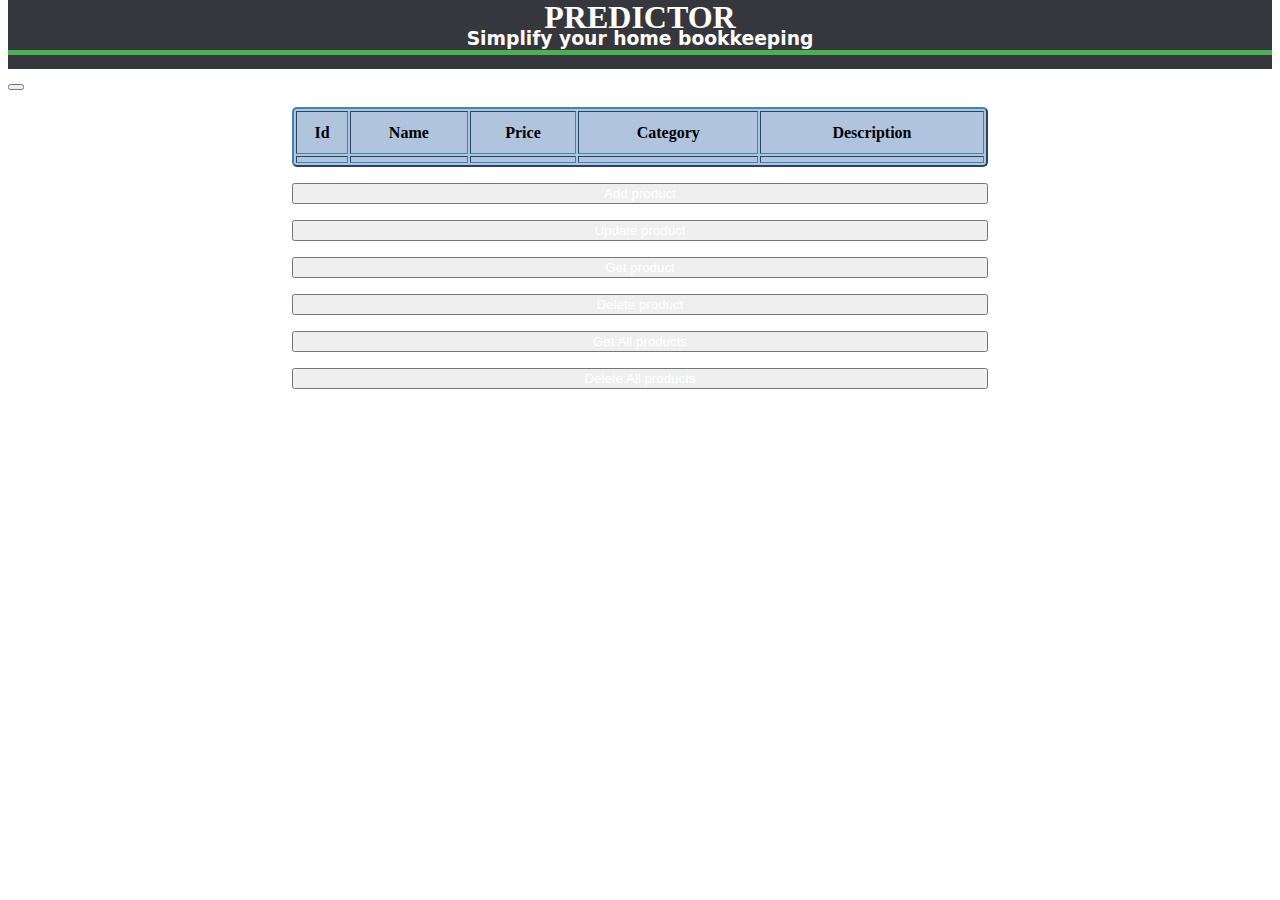
==== target/classes/templates/index.html @ 4aad7b51 "Creation of parser for table of index inflation" ====
<!DOCTYPE html>
<html lang="en" xmlns:th="http://www.thymeleaf.org">
<head>
    <meta charset="utf-8">
    <title>Transactions</title>
    <link rel="stylesheet" href="/css/styles.css">
    <script type="text/javascript" src="/js/script.js"></script>
    <meta name="viewport" content="width=device-width, user-scalable=no">
</head>
<body>
<div style="width: 100%; height: 70px; position: relative; top: -22px; background-color: #36373d; color: white;">
    <h1 text align="center" style="font-family: math;">PREDICTOR</h1>
    <h3 text align="center" style="margin-top: -30px; font-family: system-ui;">Simplify your home bookkeeping</h3>
    <div style="width: 100%; height: 5px; position: relative; top: -18px; background-color: #4CAF50;"></div>
    <button id="select" onclick="doHello()"></button>
</div>
<p>
<div>
    <table id="list-products" style="width: 55%; height: 60px; border-color: steelBlue; background-color: LightSteelBlue; border-radius: 5px;" align="center" border="2">
        <tr>
            <th>Id</th>
            <th>Name</th>
            <th>Price</th>
            <th>Category</th>
            <th>Description</th>
        </tr>
        <tr th:each="product : ${products}">
            <td th:text="${product.productId}"></td>
            <td th:text="${product.productName}"></td>
            <td th:text="${product.price}"></td>
            <td th:text="${product.category}"></td>
            <td th:text="${product.description}"></td>
        </tr>
    </table>
    <div align="center">
        <p><button id="add" class="button button1" style="position: relative; width: 55%; height: 10%; color: white;" onclick="displayFormAdd()">Add product</button>
        <p><button id="update" class="button button1" style="position: relative; width: 55%; height: 10%; color: white;" onclick="displayFormUpdateId()">Update product</button>
        <p><button id="get" class="button button1" style="position: relative; width: 55%; height: 10%; color: white;" onclick="displayFormGetId()">Get product</button>
        <p><button id="delete" class="button button1" style="position: relative; width: 55%; height: 10%; color: white;" onclick="displayFormDeleteId()">Delete product</button>
        <p><form action="http://localhost:8080/products/" method="get">
         <input id="getAll" class="button button1" style="position: relative; width: 55%; height: 10%; color: white;" type="submit" value="Get All products">
        </form>
        <p><form action="http://localhost:8080/products/" method="post">
         <input type="hidden" name="_method" value="delete"/>
         <input id="deleteAll" class="button button1" style="position: relative; width: 55%; height: 10%; color: white;" type="submit" value="Delete All products">
        </form>
    </div>
    <div align="center">
        <form id ="form1" style="visibility: hidden; margin-top: -560px;" method="post" action="http://localhost:8080/products/">
            <p><input style="position: relative; top: 0px" class="text-field__input" type="text" name="productName" id="name-product-add" placeholder="Name">
            <p><input style="position: relative; top: -15px" class="text-field__input" type="text" name="Price" id="price-product-add" placeholder="Price">
            <p><input style="position: relative; top: -30px" class="text-field__input" type="text" name="Category" id="category-product-add" placeholder="Category">
            <p><input style="position: relative; top: -45px" class="text-field__input" type="text" name="Description" id="description-product-add" placeholder="Description">
            <p><input style="position: relative; top: -60px" class="input1" type="submit" value="Send" />
        </form>

        <form id ="form2" style="visibility: hidden; margin-top: -170px;" method="post" action="http://localhost:8080/products/">
            <input type="hidden" name="_method" value="put"/>
            <p><input style="position: relative; top: 0px" class="text-field__input" type="text" name="productId" id="id-product-update" placeholder="Id">
            <p><input style="position: relative; top: -15px" class="text-field__input" type="text" name="productName" id="name-product-update" placeholder="Name">
            <p><input style="position: relative; top: -30px" class="text-field__input" type="text" name="Price" id="price-product-update" placeholder="Price">
            <p><input style="position: relative; top: -45px" class="text-field__input" type="text" name="Category" id="category-product-update" placeholder="Category">
            <p><input style="position: relative; top: -60px" class="text-field__input" type="text" name="Description" id="description-product-update" placeholder="Description">
            <p><input style="position: relative; top: -75px" class="input1" type="submit" onclick="displayFormUpdate()" value="Send" />
        </form>

        <form id ="getId" style="visibility: hidden; margin-top: -100px;" method="get" action="http://localhost:8080/products/">
            <input class="text-field__input" type="text" name="productId" id="id-product-get" placeholder="Id">
            <p><input id="submit-get-id" class="input1" onclick="displayFormGet()" type="submit" value="Send"></p>
        </form>

        <form id ="deleteId" style="visibility: hidden; margin-top: -20px;" method="post" action="http://localhost:8080/products/">
            <input type="hidden" name="_method" value="delete"/>
            <input class="text-field__input" type="text" name="productId" id="id-product-delete" placeholder="Id">
            <p><input id="submit-delete-name" class="input1" onclick="displayFormDelete()" type="submit" value="Send"></p>
        </form>
    </div>
</div>
</body>
<script>
function displayFormUpdate()
{
   var id = document.getElementById("id-product-update").value;
   document.getElementById("form2").action+=id;
}

/*
function doHello()
{
   document.getElementById("select").style.width = 100 + "px";
}
*/
</script>
</html>
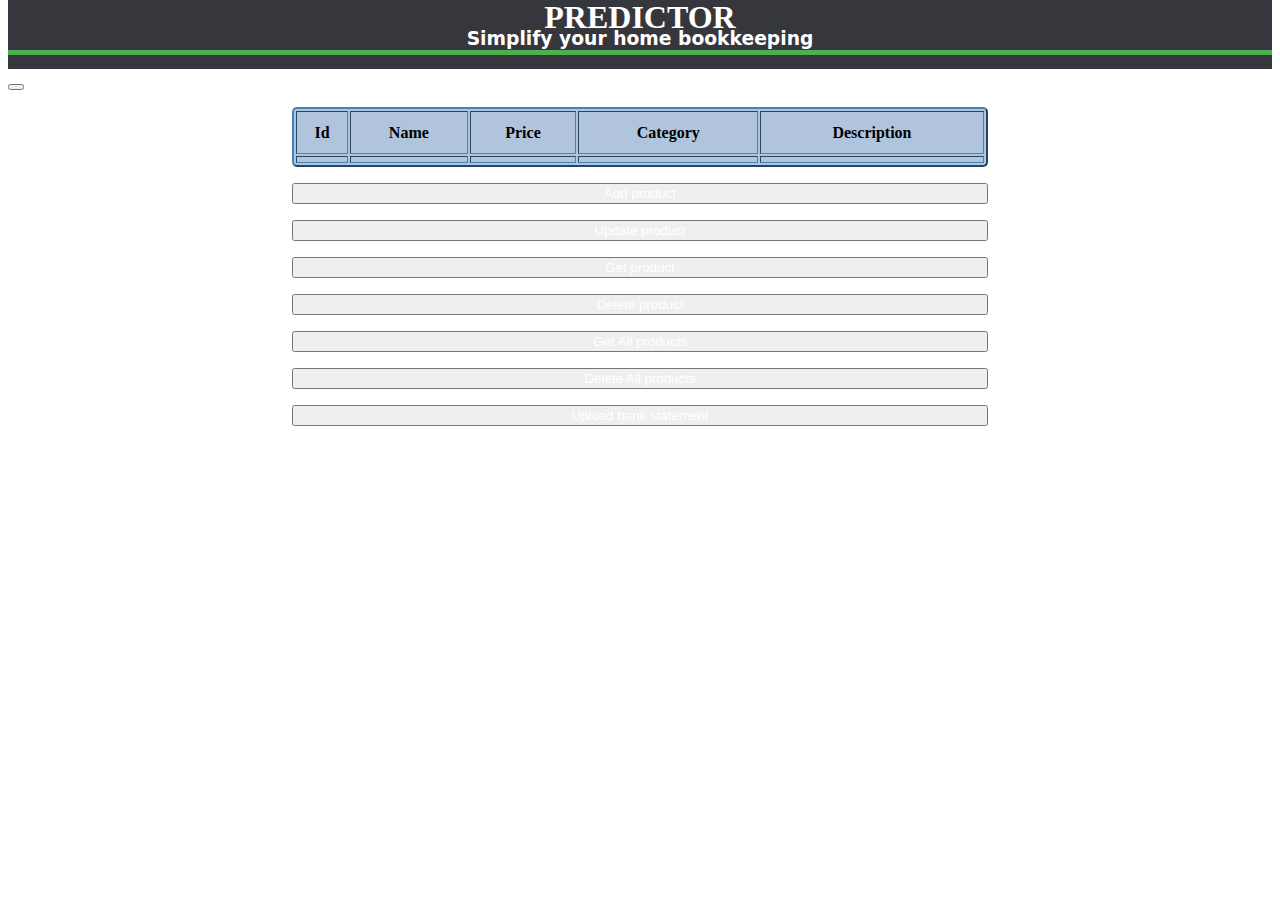
==== commit d40d1d06: "Creation of form for upload bank statement" ====
--- a/target/classes/templates/index.html
+++ b/target/classes/templates/index.html
@@ -44,9 +44,12 @@
          <input type="hidden" name="_method" value="delete"/>
          <input id="deleteAll" class="button button1" style="position: relative; width: 55%; height: 10%; color: white;" type="submit" value="Delete All products">
         </form>
+        <p><form action="http://localhost:8080/uploadFile" method="get">
+        <input id="uploadStatement" class="button button1" style="position: relative; width: 55%; height: 10%; color: white;" type="submit" value="Upload bank statement">
+        </form>
     </div>
     <div align="center">
-        <form id ="form1" style="visibility: hidden; margin-top: -560px;" method="post" action="http://localhost:8080/products/">
+        <form id ="form1" style="visibility: hidden; margin-top: -640px;" method="post" action="http://localhost:8080/products/">
             <p><input style="position: relative; top: 0px" class="text-field__input" type="text" name="productName" id="name-product-add" placeholder="Name">
             <p><input style="position: relative; top: -15px" class="text-field__input" type="text" name="Price" id="price-product-add" placeholder="Price">
             <p><input style="position: relative; top: -30px" class="text-field__input" type="text" name="Category" id="category-product-add" placeholder="Category">
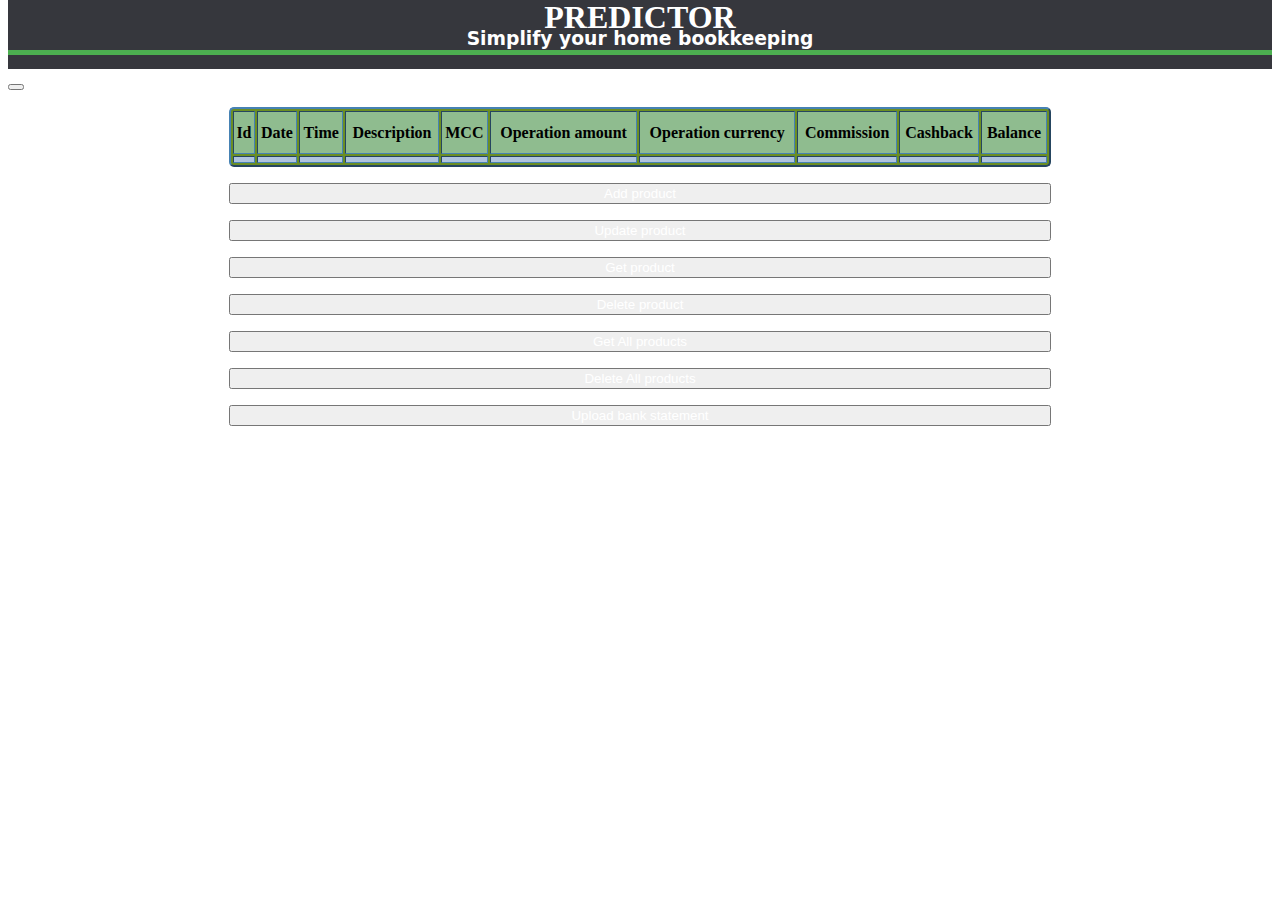
==== commit e949d566: "Deploy on render.com" ====
--- a/target/classes/templates/index.html
+++ b/target/classes/templates/index.html
@@ -12,71 +12,97 @@
     <h1 text align="center" style="font-family: math;">PREDICTOR</h1>
     <h3 text align="center" style="margin-top: -30px; font-family: system-ui;">Simplify your home bookkeeping</h3>
     <div style="width: 100%; height: 5px; position: relative; top: -18px; background-color: #4CAF50;"></div>
-    <button id="select" onclick="doHello()"></button>
+    <button id="select" onclick="doSelect()"></button>
 </div>
 <p>
 <div>
-    <table id="list-products" style="width: 55%; height: 60px; border-color: steelBlue; background-color: LightSteelBlue; border-radius: 5px;" align="center" border="2">
-        <tr>
+    <table id="list-products" style="width: 65%; height: 60px; border-color: steelBlue; background-color: OliveDrab; border-radius: 5px;" align="center" border="2">
+        <tr style="background-color: DarkSeaGreen;">
             <th>Id</th>
-            <th>Name</th>
-            <th>Price</th>
-            <th>Category</th>
+            <th>Date</th>
+            <th>Time</th>
             <th>Description</th>
+            <th>MCC</th>
+            <th>Operation amount</th>
+            <th>Operation currency</th>
+            <th>Commission</th>
+            <th>Cashback</th>
+            <th>Balance</th>
         </tr>
-        <tr th:each="product : ${products}">
-            <td th:text="${product.productId}"></td>
-            <td th:text="${product.productName}"></td>
-            <td th:text="${product.price}"></td>
-            <td th:text="${product.category}"></td>
-            <td th:text="${product.description}"></td>
+        <tr align="center" style="background-color: LightSteelBlue;" th:each="transaction : ${transactions}">
+            <td th:text="${transaction.productId}"></td>
+            <td th:text="${transaction.date}"></td>
+            <td th:text="${transaction.time}"></td>
+            <td th:text="${transaction.description}"></td>
+            <td th:text="${transaction.mcc}"></td>
+            <td th:text="${transaction.amount}"></td>
+            <td th:text="${transaction.currency}"></td>
+            <td th:text="${transaction.commission}"></td>
+            <td th:text="${transaction.cashBack}"></td>
+            <td th:text="${transaction.balance}"></td>
         </tr>
     </table>
     <div align="center">
-        <p><button id="add" class="button button1" style="position: relative; width: 55%; height: 10%; color: white;" onclick="displayFormAdd()">Add product</button>
-        <p><button id="update" class="button button1" style="position: relative; width: 55%; height: 10%; color: white;" onclick="displayFormUpdateId()">Update product</button>
-        <p><button id="get" class="button button1" style="position: relative; width: 55%; height: 10%; color: white;" onclick="displayFormGetId()">Get product</button>
-        <p><button id="delete" class="button button1" style="position: relative; width: 55%; height: 10%; color: white;" onclick="displayFormDeleteId()">Delete product</button>
-        <p><form action="http://localhost:8080/products/" method="get">
-         <input id="getAll" class="button button1" style="position: relative; width: 55%; height: 10%; color: white;" type="submit" value="Get All products">
-        </form>
-        <p><form action="http://localhost:8080/products/" method="post">
-         <input type="hidden" name="_method" value="delete"/>
-         <input id="deleteAll" class="button button1" style="position: relative; width: 55%; height: 10%; color: white;" type="submit" value="Delete All products">
-        </form>
+        <p><button id="add" class="button button1" style="position: relative; width: 65%; height: 10%; color: white;" onclick="addAndHide()">Add product</button>
+        <p><button id="update" class="button button1" style="position: relative; width: 65%; height: 10%; color: white;" onclick="updateAndHide()">Update product</button>
+        <p><button id="get" class="button button1" style="position: relative; width: 65%; height: 10%; color: white;" onclick="getAndHide()">Get product</button>
+        <p><button id="delete" class="button button1" style="position: relative; width: 65%; height: 10%; color: white;" onclick="deleteAndHide()">Delete product</button>
+        <p><form action="http://localhost:8080/transactions/" method="get">
+        <input id="getAll" class="button button1" style="position: relative; width: 65%; height: 10%; color: white;" type="submit" value="Get All products">
+    </form>
+        <p><form action="http://localhost:8080/transactions/" method="post">
+        <input type="hidden" name="_method" value="delete"/>
+        <input id="deleteAll" class="button button1" style="position: relative; width: 65%; height: 10%; color: white;" type="submit" value="Delete All products">
+    </form>
         <p><form action="http://localhost:8080/uploadFile" method="get">
-        <input id="uploadStatement" class="button button1" style="position: relative; width: 55%; height: 10%; color: white;" type="submit" value="Upload bank statement">
-        </form>
+        <input id="uploadStatement" class="button button1" style="position: relative; width: 65%; height: 10%; color: white;" type="submit" value="Upload bank statement">
+    </form>
     </div>
     <div align="center">
-        <form id ="form1" style="visibility: hidden; margin-top: -640px;" method="post" action="http://localhost:8080/products/">
-            <p><input style="position: relative; top: 0px" class="text-field__input" type="text" name="productName" id="name-product-add" placeholder="Name">
-            <p><input style="position: relative; top: -15px" class="text-field__input" type="text" name="Price" id="price-product-add" placeholder="Price">
-            <p><input style="position: relative; top: -30px" class="text-field__input" type="text" name="Category" id="category-product-add" placeholder="Category">
-            <p><input style="position: relative; top: -45px" class="text-field__input" type="text" name="Description" id="description-product-add" placeholder="Description">
-            <p><input style="position: relative; top: -60px" class="input1" type="submit" value="Send" />
+        <form id ="form1" style="visibility: hidden; margin-top: -810px;" method="post" action="http://localhost:8077/transactions/">
+            <p><input style="position: relative; top: 0px" class="text-field__input" type="text" name="Date" id="date-product-add" placeholder="Date">
+            <p><input style="position: relative; top: -15px" class="text-field__input" type="text" name="Time" id="time-product-add" placeholder="Time">
+            <p><input style="position: relative; top: -30px" class="text-field__input" type="text" name="Description" id="description-product-add" placeholder="Description">
+            <p><input style="position: relative; top: -45px" class="text-field__input" type="text" name="MCC" id="mcc-product-add" placeholder="MCC">
+            <p><input style="position: relative; top: -60px" class="text-field__input" type="text" name="Operation ammount" id="ammount-product-add" placeholder="Ammount">
+            <p><input style="position: relative; top: -75px" class="text-field__input" type="text" name="Operation currency" id="currency-product-add" placeholder="Currency">
+            <p><input style="position: relative; top: -90px" class="text-field__input" type="text" name="Commission" id="commision-product-add" placeholder="Commission">
+            <p><input style="position: relative; top: -105px" class="text-field__input" type="text" name="Cashback" id="cashback-product-add" placeholder="Cashback">
+            <p><input style="position: relative; top: -120px" class="text-field__input" type="text" name="Balance" id="balance-product-add" placeholder="Balance">
+            <p><input style="position: relative; top: -135px" class="input1" type="submit" value="Send" />
         </form>
 
-        <form id ="form2" style="visibility: hidden; margin-top: -170px;" method="post" action="http://localhost:8080/products/">
+        <form id ="form2" style="visibility: hidden; margin-top: -400px;" method="post" action="http://localhost:8080/transactions/">
             <input type="hidden" name="_method" value="put"/>
-            <p><input style="position: relative; top: 0px" class="text-field__input" type="text" name="productId" id="id-product-update" placeholder="Id">
-            <p><input style="position: relative; top: -15px" class="text-field__input" type="text" name="productName" id="name-product-update" placeholder="Name">
-            <p><input style="position: relative; top: -30px" class="text-field__input" type="text" name="Price" id="price-product-update" placeholder="Price">
-            <p><input style="position: relative; top: -45px" class="text-field__input" type="text" name="Category" id="category-product-update" placeholder="Category">
-            <p><input style="position: relative; top: -60px" class="text-field__input" type="text" name="Description" id="description-product-update" placeholder="Description">
-            <p><input style="position: relative; top: -75px" class="input1" type="submit" onclick="displayFormUpdate()" value="Send" />
+            <p><input style="position: relative; top: 0px" class="text-field__input" type="text" name="Id" id="id-product-add" placeholder="Id">
+            <p><input style="position: relative; top: -15px" class="text-field__input" type="text" name="Date" id="date-product-update" placeholder="Date">
+            <p><input style="position: relative; top: -30px" class="text-field__input" type="text" name="Time" id="time-product-update" placeholder="Time">
+            <p><input style="position: relative; top: -45px" class="text-field__input" type="text" name="Description" id="description-product-update" placeholder="Description">
+            <p><input style="position: relative; top: -60px" class="text-field__input" type="text" name="MCC" id="mcc-product-update" placeholder="MCC">
+            <p><input style="position: relative; top: -75px" class="text-field__input" type="text" name="Operation ammount" id="ammount-product-update" placeholder="Ammount">
+            <p><input style="position: relative; top: -90px" class="text-field__input" type="text" name="Operation currency" id="currency-product-update" placeholder="Currency">
+            <p><input style="position: relative; top: -105px" class="text-field__input" type="text" name="Commission" id="commision-product-update" placeholder="Commission">
+            <p><input style="position: relative; top: -120px" class="text-field__input" type="text" name="Cashback" id="cashback-product-update" placeholder="Cashback">
+            <p><input style="position: relative; top: -135px" class="text-field__input" type="text" name="Balance" id="balance-product-update" placeholder="Balance">
+            <p><input style="position: relative; top: -150px" class="input1" type="submit" value="Send" />
         </form>
 
-        <form id ="getId" style="visibility: hidden; margin-top: -100px;" method="get" action="http://localhost:8080/products/">
-            <input class="text-field__input" type="text" name="productId" id="id-product-get" placeholder="Id">
+        <form id ="getId" style="visibility: hidden; margin-top: -160px;" method="get" action="http://localhost:8080/transactions/">
+            <input class="text-field__input" type="text" name="transactionId" id="id-transaction-get" placeholder="Id">
             <p><input id="submit-get-id" class="input1" onclick="displayFormGet()" type="submit" value="Send"></p>
         </form>
 
-        <form id ="deleteId" style="visibility: hidden; margin-top: -20px;" method="post" action="http://localhost:8080/products/">
+        <form id ="deleteId" style="visibility: hidden; margin-top: -20px;" method="post" action="http://localhost:8080/transactions/">
             <input type="hidden" name="_method" value="delete"/>
-            <input class="text-field__input" type="text" name="productId" id="id-product-delete" placeholder="Id">
+            <input class="text-field__input" type="text" name="transactionId" id="id-transaction-delete" placeholder="Id">
             <p><input id="submit-delete-name" class="input1" onclick="displayFormDelete()" type="submit" value="Send"></p>
         </form>
+    </div>
+    <div id="selectButtons">
+        <button id="predict" class="buttonSelect buttonSelect1" onclick="selectPredictor()" style="position: relative; top: -370px; left: 1720px; width: 10%; height: 5%; color: white; opacity: 0;">Predict the balance</button>
+        <p><button id="predict-for-month" class="buttonSelect buttonSubSelect" style="position: relative; top: -385px; left: 1730px; width: 8%; height: 5%; color: white; opacity: 0;">for a month</button>
+        <p><button id="predict-for-two-month" class="buttonSelect buttonSubSelect" style="position: relative; top: -400px; left: 1730px; width: 8%; height: 5%; color: white; opacity: 0;">for a two months</button>
+        <p><button id="predict-cost" class="buttonSelect buttonSelect1" onclick="selectPredictor()" style="position: relative; top: -410px; left: 1720px; width: 10%; height: 5%; color: white;; opacity:0;">Predict price of service</button>
     </div>
 </div>
 </body>
@@ -87,11 +113,5 @@
    document.getElementById("form2").action+=id;
 }
 
-/*
-function doHello()
-{
-   document.getElementById("select").style.width = 100 + "px";
-}
-*/
 </script>
 </html>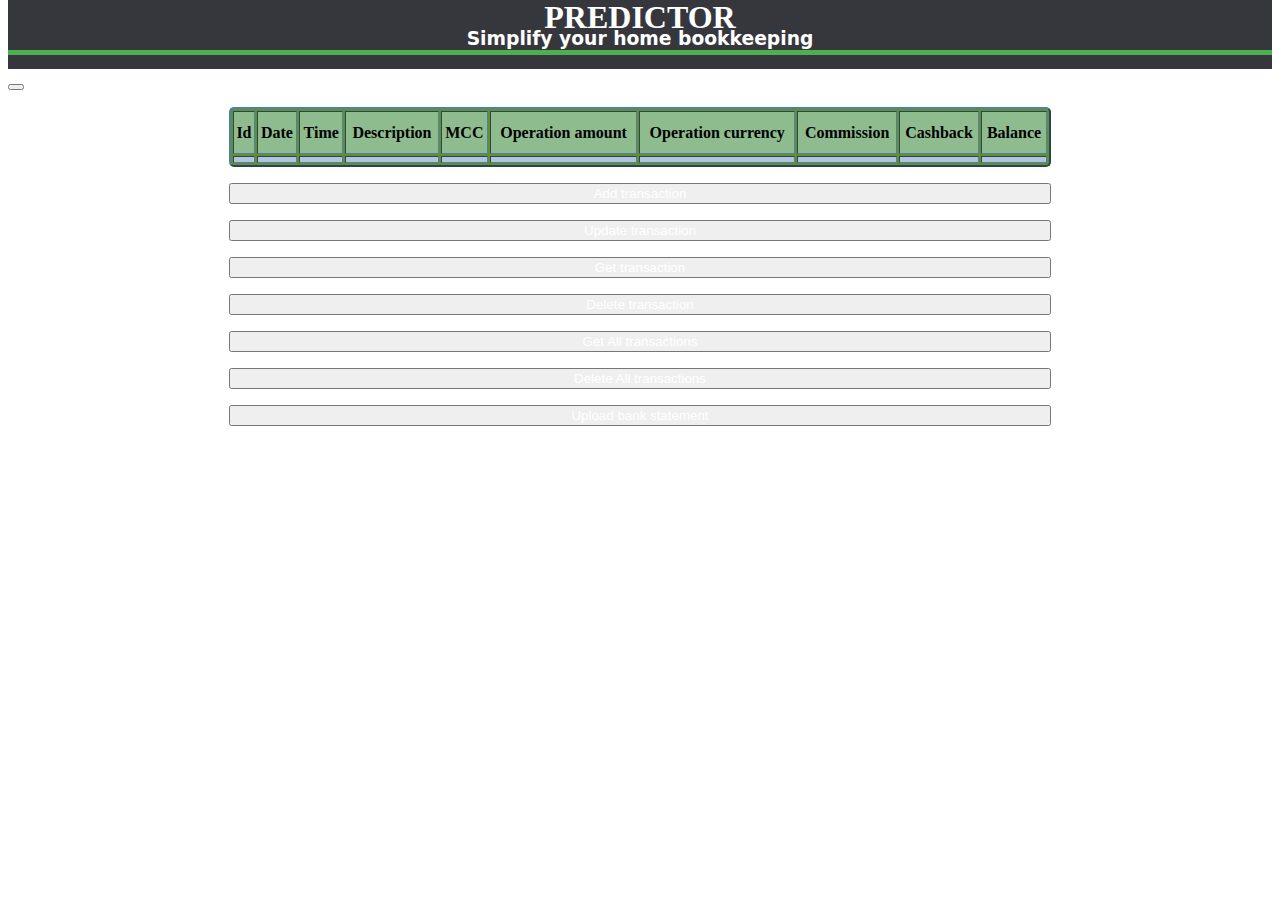
==== commit 2507a85d: "Finishing of project" ====
--- a/target/classes/templates/index.html
+++ b/target/classes/templates/index.html
@@ -6,6 +6,20 @@
     <link rel="stylesheet" href="/css/styles.css">
     <script type="text/javascript" src="/js/script.js"></script>
     <meta name="viewport" content="width=device-width, user-scalable=no">
+    <script src="https://cdn.anychart.com/releases/8.11.0/js/anychart-base.min.js" type="text/javascript"></script>
+    <script src="https://cdn.anychart.com/releases/v8/js/anychart-base.min.js"></script>
+    <script src="https://cdn.anychart.com/releases/v8/js/anychart-ui.min.js"></script>
+    <script src="https://cdn.anychart.com/releases/v8/js/anychart-exports.min.js"></script>
+    <link href="https://cdn.anychart.com/releases/v8/css/anychart-ui.min.css" type="text/css" rel="stylesheet">
+    <link href="https://cdn.anychart.com/releases/v8/fonts/css/anychart-font.min.css" type="text/css" rel="stylesheet">
+    <style type="text/css">
+       #container1 {
+          width: 750px; height: 500px; position: relative; left: 25px; top: 25px;
+       }
+       #container2 {
+          width: 750px; height: 500px; position: relative; left: 25px; top: 25px;
+       }
+    </style>
 </head>
 <body>
 <div style="width: 100%; height: 70px; position: relative; top: -22px; background-color: #36373d; color: white;">
@@ -43,16 +57,16 @@
         </tr>
     </table>
     <div align="center">
-        <p><button id="add" class="button button1" style="position: relative; width: 65%; height: 10%; color: white;" onclick="addAndHide()">Add product</button>
-        <p><button id="update" class="button button1" style="position: relative; width: 65%; height: 10%; color: white;" onclick="updateAndHide()">Update product</button>
-        <p><button id="get" class="button button1" style="position: relative; width: 65%; height: 10%; color: white;" onclick="getAndHide()">Get product</button>
-        <p><button id="delete" class="button button1" style="position: relative; width: 65%; height: 10%; color: white;" onclick="deleteAndHide()">Delete product</button>
+        <p><button id="add" class="button button1" style="position: relative; width: 65%; height: 10%; color: white;" onclick="displayFormAdd()">Add transaction</button>
+        <p><button id="update" class="button button1" style="position: relative; width: 65%; height: 10%; color: white;" onclick="displayFormUpdateId()">Update transaction</button>
+        <p><button id="get" class="button button1" style="position: relative; width: 65%; height: 10%; color: white;" onclick="displayFormGetId()">Get transaction</button>
+        <p><button id="delete" class="button button1" style="position: relative; width: 65%; height: 10%; color: white;" onclick="displayFormDeleteId()">Delete transaction</button>
         <p><form action="http://localhost:8080/transactions/" method="get">
-        <input id="getAll" class="button button1" style="position: relative; width: 65%; height: 10%; color: white;" type="submit" value="Get All products">
+        <input id="getAll" class="button button1" style="position: relative; width: 65%; height: 10%; color: white;" type="submit" value="Get All transactions">
     </form>
         <p><form action="http://localhost:8080/transactions/" method="post">
         <input type="hidden" name="_method" value="delete"/>
-        <input id="deleteAll" class="button button1" style="position: relative; width: 65%; height: 10%; color: white;" type="submit" value="Delete All products">
+        <input id="deleteAll" class="button button1" style="position: relative; width: 65%; height: 10%; color: white;" type="submit" value="Delete All transactions">
     </form>
         <p><form action="http://localhost:8080/uploadFile" method="get">
         <input id="uploadStatement" class="button button1" style="position: relative; width: 65%; height: 10%; color: white;" type="submit" value="Upload bank statement">
@@ -99,10 +113,20 @@
         </form>
     </div>
     <div id="selectButtons">
-        <button id="predict" class="buttonSelect buttonSelect1" onclick="selectPredictor()" style="position: relative; top: -370px; left: 1720px; width: 10%; height: 5%; color: white; opacity: 0;">Predict the balance</button>
-        <p><button id="predict-for-month" class="buttonSelect buttonSubSelect" style="position: relative; top: -385px; left: 1730px; width: 8%; height: 5%; color: white; opacity: 0;">for a month</button>
-        <p><button id="predict-for-two-month" class="buttonSelect buttonSubSelect" style="position: relative; top: -400px; left: 1730px; width: 8%; height: 5%; color: white; opacity: 0;">for a two months</button>
-        <p><button id="predict-cost" class="buttonSelect buttonSelect1" onclick="selectPredictor()" style="position: relative; top: -410px; left: 1720px; width: 10%; height: 5%; color: white;; opacity:0;">Predict price of service</button>
+        <button id="predict" class="buttonSelect buttonSelect1" onclick="selectPredictor()" style="position: fixed; top: 100px; left: 1700px; width: 10%; height: 5%; color: white; opacity: 0;">Predict the balance</button>
+        <p><button id="predict-for-month" onclick="moveButtomGraph()" class="buttonSelect buttonSubSelect" style="position: fixed; top: 160px; left: 1730px; width: 8%; height: 5%; color: white; opacity: 0;">for a two weeks</button>
+        <p><button id="predict-for-two-month" class="buttonSelect buttonSubSelect" style="position: fixed; top: 220px; left: 1700px; width: 8%; height: 5%; color: white; opacity: 0;">for a month</button>
+        <p><button id="Clasify-transactions" onclick="moveButtomDiagram()" class="buttonSelect buttonSelect1" style="position: fixed; top: 300px; left: 1720px; width: 10%; height: 5%; color: white; opacity:0;">Classify transactions</button>
+    </div>
+    <div id="Graph" style="position: relative; margin-top: -220px; visibility: hidden; opacity: 0;">
+        <div style="background-color: DarkSlateGray; border-radius: 20px; position: relative; left: 550px; top: 20px; width: 800px; height: 550px">
+            <div id="container1"></div>
+        </div>
+    </div>
+    <div id="Diagram" style="height: 100px; position: relative; margin-top: -500px;  visibility: hidden; opacity: 0;">
+        <div style="width:  800px; height: 550px; position: relative; top: 50px; left: 550px; background-color: DarkSlateGray; border-radius: 20px;">
+            <div id="container2"></div>
+        </div>
     </div>
 </div>
 </body>
@@ -113,5 +137,115 @@
    document.getElementById("form2").action+=id;
 }
 
+anychart.onDocumentReady(function () {
+      var dataSet = anychart.data.set(getData());
+      var firstSeriesData = dataSet.mapAs({ x: 0, value: 1 });
+      var secondSeriesData = dataSet.mapAs({ x: 0, value: 2 });
+      var chart = anychart.line();
+
+      chart.animation(true);
+      chart.padding([10, 20, 5, 20]);
+      chart.crosshair().enabled(true).yLabel(false).yStroke(null);
+      chart.tooltip().positionMode('point');
+
+      chart.title(
+        'Forecasted amount on the balance sheet for the period of two future weeks'
+      );
+
+      chart.yAxis().title('Ammount of balance');
+      chart.xAxis().labels().padding(5);
+
+      var firstSeries = chart.line(firstSeriesData);
+      firstSeries.name('Card balance');
+      firstSeries.hovered().markers().enabled(true).type('circle').size(4);
+      firstSeries
+        .tooltip()
+        .position('right')
+        .anchor('left-center')
+        .offsetX(5)
+        .offsetY(5);
+
+      var secondSeries = chart.line(secondSeriesData);
+      secondSeries.name('Projected balance').stroke('FireBrick').size(10);
+      secondSeries.hovered().markers().enabled(true).type('circle').size(4);
+      secondSeries
+        .tooltip()
+        .position('right')
+        .anchor('left-center')
+        .offsetX(5)
+        .offsetY(5);
+
+      chart.legend().enabled(true).fontSize(13).padding([0, 0, 10, 0]);
+
+      chart.container('container1');
+      chart.draw();
+    });
+
+    function getData() {
+      return [
+        ['Jan-2','6020','6002.2458'],
+        ['Jan-3','5998','6005.3351'],
+        ['Jan-4','5977','5971.1979'],
+        ['Jan-7','5907','5907.0136'],
+        ['Jan-10','5837','5819.4014'],
+        ['Jan-15','5688','5714.4205'],
+        ['Jan-19','5538','5597.5701'],
+        ['Jan-21','5480','5473.7892'],
+        ['Jan-22','5423','5347.4567'],
+        ['Jan-23','5412','5222.3914'],
+        ['Jan-24','5400','5101.8522'],
+        ['Jan-26','5200','4988.5377'],
+        ['Jan-27','5000','4884.5866'],
+        ['Feb-6','4814','4791.5772'],
+        ['Feb-8','4628','4710.528'],
+        ['Feb-10','4628','4641.8974'],
+        ['Feb-12','4628','4585.5837'],
+        ['Feb-14','4592','4540.9248'],
+        ['Feb-16','4556','4506.699'],
+        ['Feb-18','4526','4481.1242'],
+        ['Feb-24','4497','4461.8584'],
+        ['Feb-30','4488','4445.9992'],
+        ['Mar-1','4479','4430.0845'],
+        ['Mar-3','4471','4410.0919'],
+        ['Mar-4','4463','4381.4389'],
+        ['Mar-5','4403','4338.983'],
+        ['Mar-6','4343','4277.0215'],
+        ['Mar-12',,'4189.2918'],
+        ['Mar-17',,'4068.9711'],
+        ['Mar-20',,'3908.6764']
+      ];
+    }
+
+anychart.onDocumentReady(function () {
+      var chart = anychart.pie([
+        ['Digital goods', 897],
+        ['Calls', 400],
+        ['Money transfers', 278],
+        ['Supermarkets', 189],
+        ['Fast food', 75],
+        ['Alcoholic drinks', 36]
+      ]);
+
+      chart.title('Classification of transactions by category');
+      chart.labels().position('outside');
+
+      chart
+        .legend()
+        .title()
+        .enabled(true)
+        .text('Categories')
+        .padding([0, 0, 10, 0]);
+
+      chart
+        .legend()
+        .position('center-bottom')
+        .itemsLayout('horizontal')
+        .align('center');
+
+      chart.container('container2');
+      chart.draw();
+    });
+
+
 </script>
 </html>